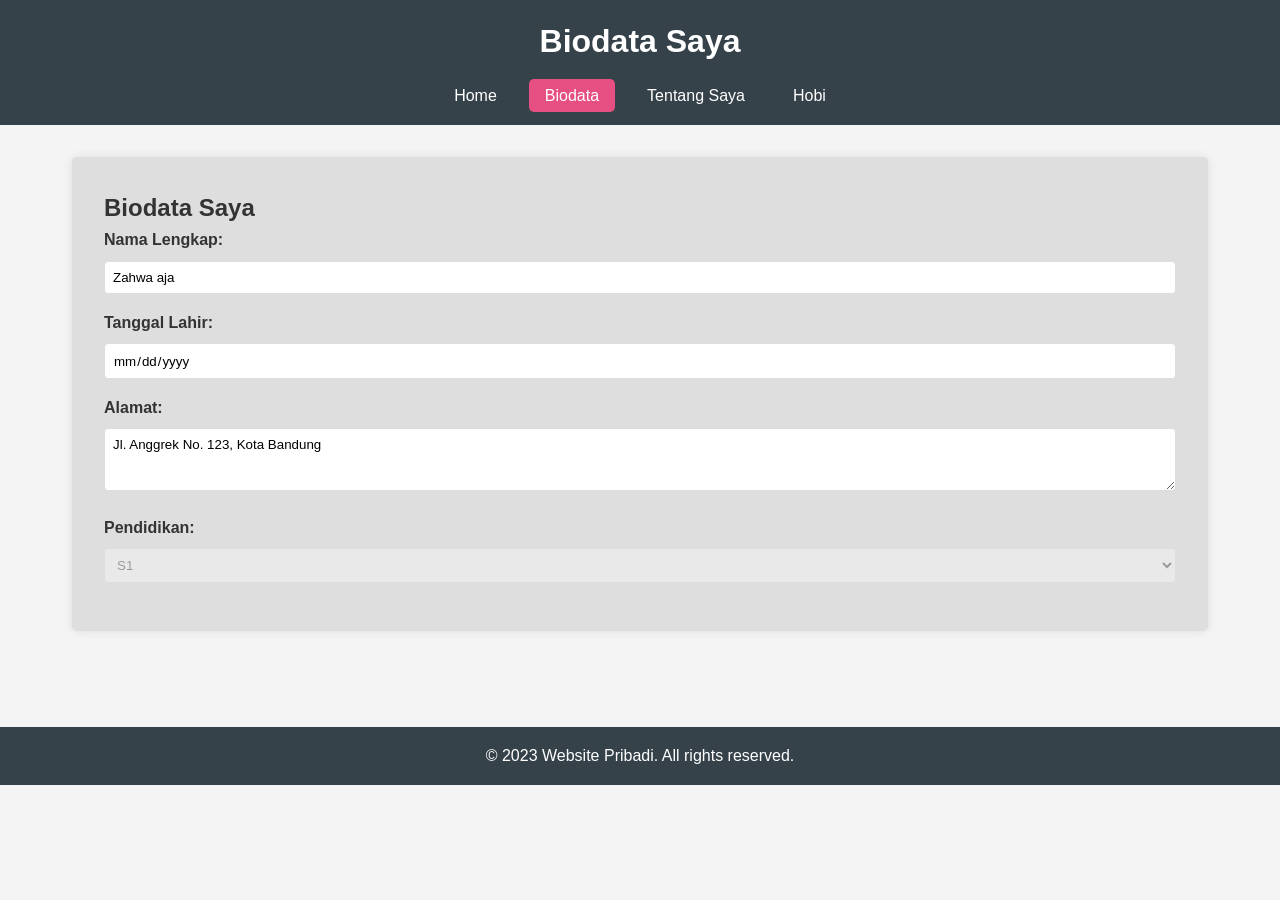
==== biodata.html @ b0c8d902 "Add files via upload" ====
<!DOCTYPE html>
<html lang="id">
<head>
    <meta charset="UTF-8">
    <meta name="viewport" content="width=device-width, initial-scale=1.0">
    <title>Biodata Saya</title>
    <!-- CSS Global -->
    <link rel="stylesheet" href="style.css">
    <!-- CSS Khusus Halaman -->
    <link rel="stylesheet" href="biodata.css">
</head>
<body>
    <header>
        <h1>Biodata Saya</h1>
        <nav>
            <ul>
                <li><a href="index.html">Home</a></li>
                <li><a href="biodata.html" class="active">Biodata</a></li>
                <li><a href="tentang.html">Tentang Saya</a></li>
                <li><a href="hobby.html">Hobi</a></li>
            </ul>
        </nav>
    </header>

    <main>
        <section class="biodata-form">
            <h2>Biodata Saya</h2>
            <form>
                <div class="form-group">
                    <label for="fullname">Nama Lengkap:</label>
                    <input type="text" id="fullname" name="fullname" value="Zahwa aja" readonly>
                </div>
                <div class="form-group">
                    <label for="birthdate">Tanggal Lahir:</label>
                    <input type="date" id="birthdate" name="birthdate" value="12/12/2006" readonly>
                </div>
                <div class="form-group">
                    <label for="address">Alamat:</label>
                    <textarea id="address" name="address" rows="3" readonly>Jl. Anggrek No. 123, Kota Bandung</textarea>
                </div>
                <div class="form-group">
                    <label for="education">Pendidikan:</label>
                    <select id="education" name="education" disabled>
                        <option value="sma">SMA</option>
                        <option value="diploma">Diploma</option>
                        <option value="s1" selected>S1</option>
                        <option value="s2">S2</option>
                    </select>
                </div>
            </form>
        </section>

    </main>

    <footer>
        <p>&copy; 2023 Website Pribadi. All rights reserved.</p>
    </footer>
</body>
</html>
---- style.css ----
/* Global Styles */
* {
    margin: 0;
    padding: 0;
    box-sizing: border-box;
    font-family: 'Arial', sans-serif;
}

body {
    line-height: 1.6;
    color: #333;
    background-color: #f4f4f4;
}

header {
    background: #35424a;
    color: #ffffff;
    padding: 1rem 0;
    text-align: center;
}

header h1 {
    margin-bottom: 1rem;
}

nav ul {
    list-style: none;
    display: flex;
    justify-content: center;
}

nav ul li a {
    color: #fff;
    text-decoration: none;
    padding: 0.5rem 1rem;
    margin: 0 0.5rem;
    border-radius: 5px;
    transition: background 0.3s ease;
}

nav ul li a:hover {
    background: #e64f81;
}

nav ul li a.active {
    background: #e64f81;
}

main {
    padding: 2rem;
    max-width: 1200px;
    margin: 0 auto;
}

footer {
    background: #35424a;
    color: #fff;
    text-align: center;
    padding: 1rem 0;
    margin-top: 2rem;
}

/* Form Styles */
.form-group {
    margin-bottom: 1rem;
}

.form-group label {
    display: block;
    margin-bottom: 0.5rem;
    font-weight: bold;
}

.form-group input,
.form-group textarea,
.form-group select {
    width: 100%;
    padding: 0.5rem;
    border: 1px solid #ddd;
    border-radius: 4px;
}

button {
    background: #35424a;
    color: #fff;
    border: none;
    padding: 0.7rem 1.5rem;
    cursor: pointer;
    border-radius: 4px;
    transition: background 0.3s ease;
}

button:hover {
    background: #e64f81;
}

/* Responsive Design */
@media (max-width: 768px) {
    nav ul {
        flex-direction: column;
        align-items: center;
    }
    
    nav ul li {
        margin: 0.5rem 0;
    }
}
---- biodata.css ----
/* Biodata Page Styles */
.biodata-form {
    background: #dedede;
    padding: 2rem;
    border-radius: 5px;
    box-shadow: 0 0 10px rgba(0,0,0,0.1);
    margin-bottom: 2rem;
}


/* Custom styles for biodata page */
.biodata-section {
    display: flex;
    gap: 2rem;
}

@media (max-width: 768px) {
    .biodata-section {
        flex-direction: column;
    }
}
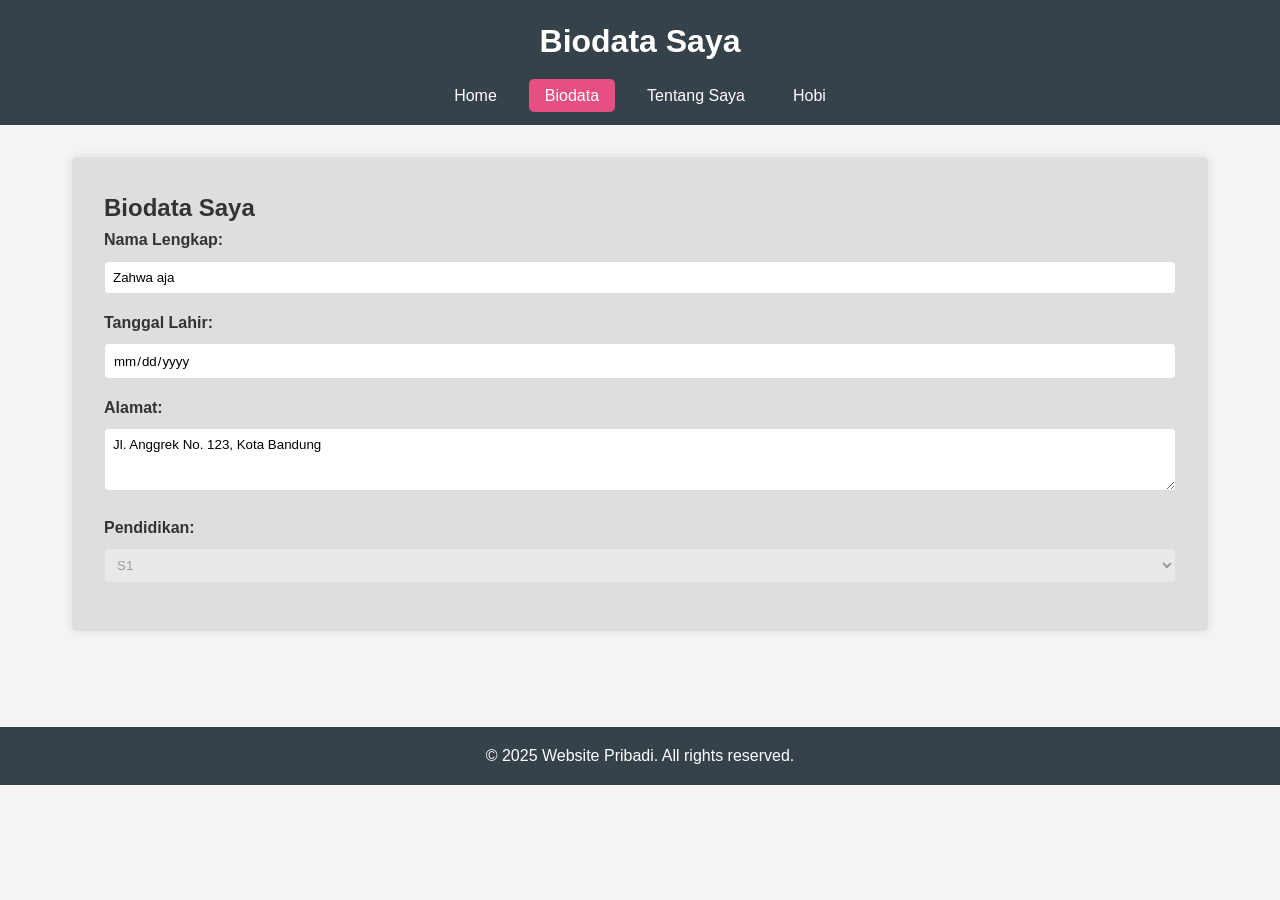
==== commit 7714c65d: "Update biodata.html" ====
--- a/biodata.html
+++ b/biodata.html
@@ -53,7 +53,7 @@
     </main>
 
     <footer>
-        <p>&copy; 2023 Website Pribadi. All rights reserved.</p>
+        <p>&copy; 2025 Website Pribadi. All rights reserved.</p>
     </footer>
 </body>
-</html>+</html>
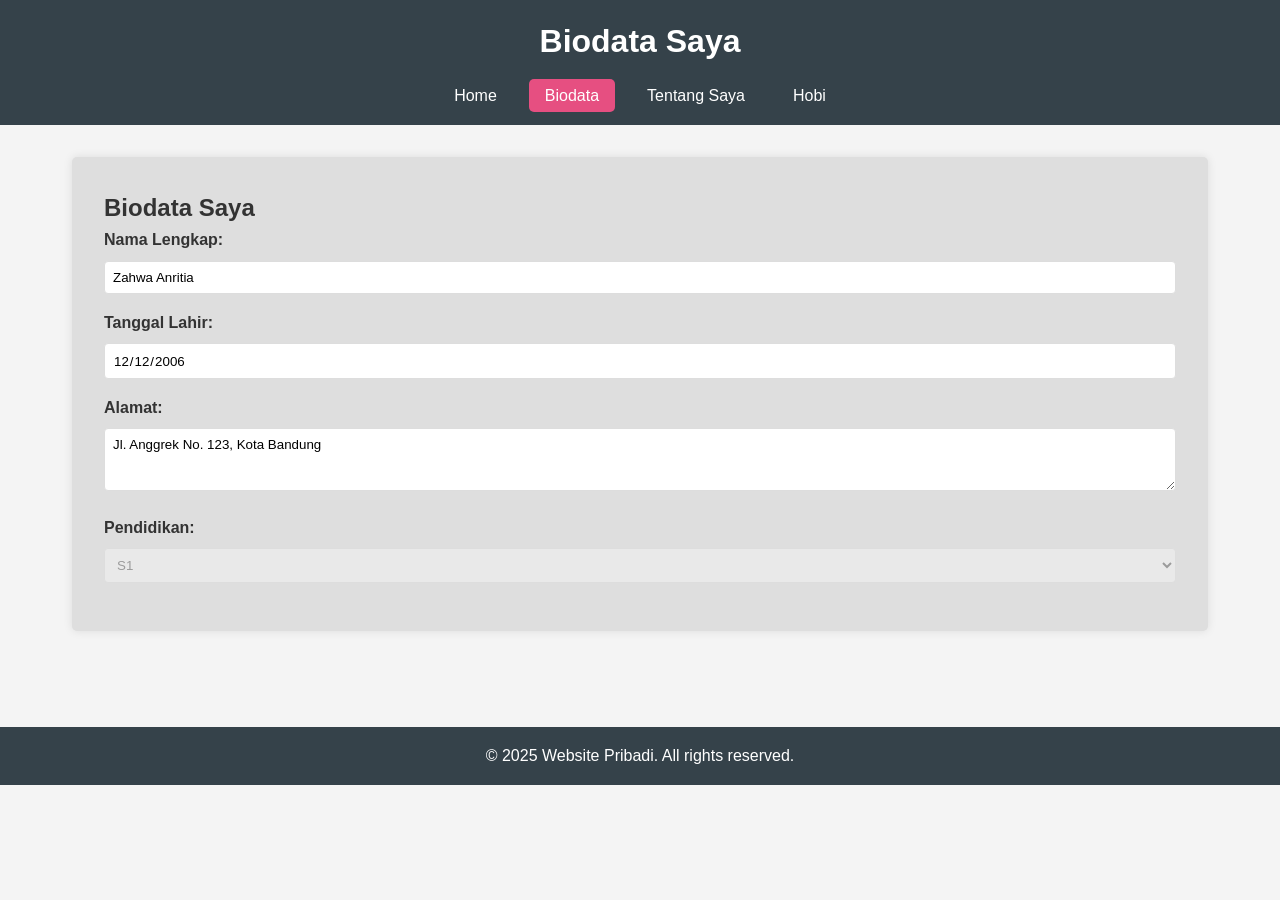
==== commit 38d999e1: "biodata.html" ====
--- a/biodata.html
+++ b/biodata.html
@@ -28,11 +28,11 @@
             <form>
                 <div class="form-group">
                     <label for="fullname">Nama Lengkap:</label>
-                    <input type="text" id="fullname" name="fullname" value="Zahwa aja" readonly>
+                    <input type="text" id="fullname" name="fullname" value="Zahwa Anritia" readonly>
                 </div>
                 <div class="form-group">
                     <label for="birthdate">Tanggal Lahir:</label>
-                    <input type="date" id="birthdate" name="birthdate" value="12/12/2006" readonly>
+                    <input type="date" id="birthdate" name="birthdate" value="2006-12-12" readonly>
                 </div>
                 <div class="form-group">
                     <label for="address">Alamat:</label>
